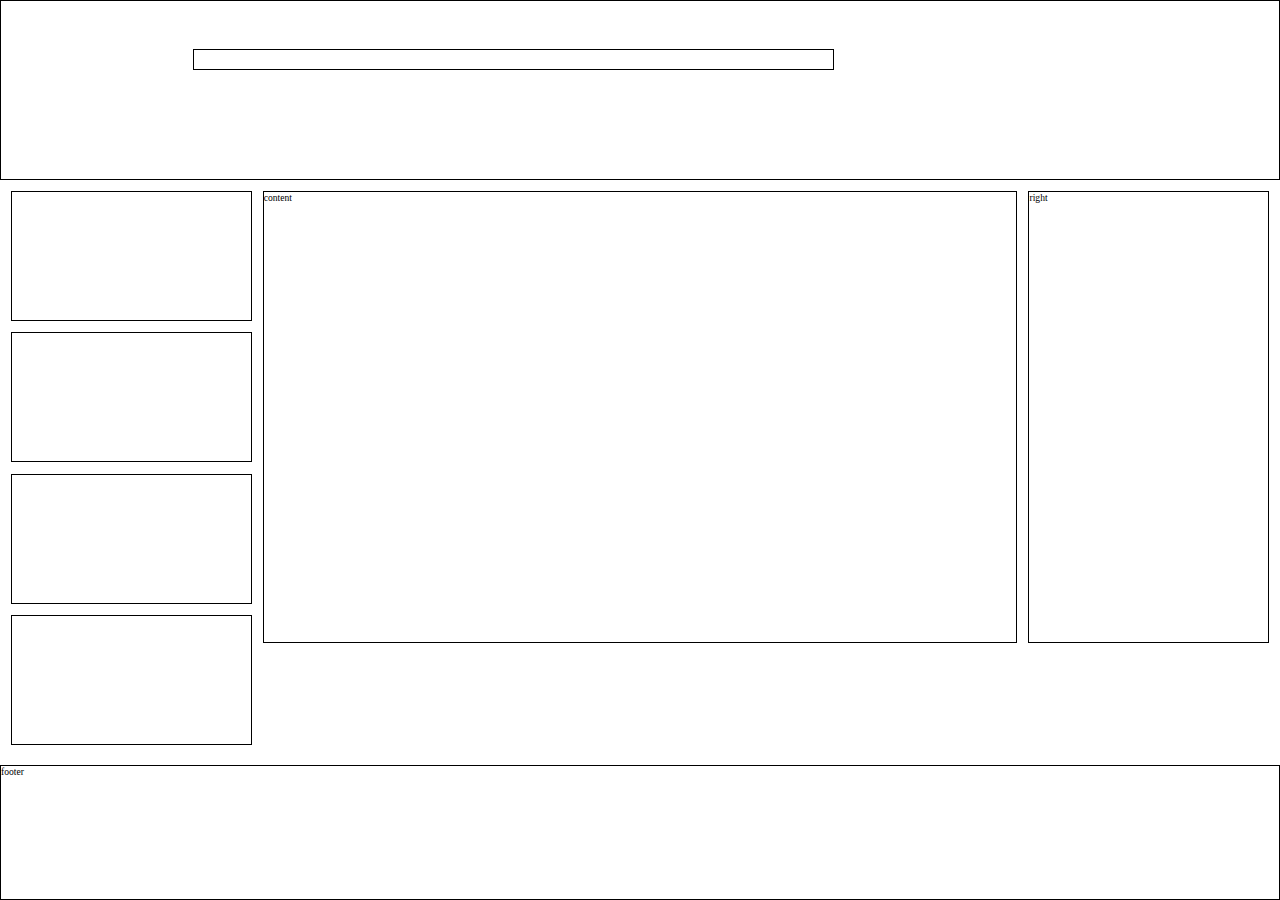
==== Grid/index.html @ b45a6c9c "Finish homework" ====
<!DOCTYPE html>
<html lang="en">
<head>
    <meta charset="UTF-8">
    <meta name="viewport" content="width=device-width, initial-scale=1.0">
    <link rel="stylesheet" href="./style.css">
    <title>GridLayout</title>
</head>
<body>
    <header id="pageHeader">
        <div class="header"></div>
    </header>

    <div id="content">content</div>

    <div id="left">
        <div class="subitem"></div>
        <div class="subitem"></div>
        <div class="subitem"></div>
        <div class="subitem"></div>
    </div>

    <div id="right">right</div>

    <footer id="pageFooter">footer</footer>
</body>
</html>
---- Grid/style.css ----
body {
    display: grid;
    grid-template-areas: 
       "header header header"
       "left content right"
       "footer footer footer";
    grid-template-columns: 0.2fr 0.6fr 0.2fr;
    grid-template-rows: 20% 1fr 15%;
    grid-gap: 0.7rem;
    height: 100vh;
    margin: 0;
    font-family: 'Times New Roman', Times, serif;
    font-size: 0.6rem;
}

header, footer, div, content {
    border: 1px solid #000;
}

#pageHeader {
    grid-area: header;
}

.header {
    width: 50%;
    height: 1.2rem;
    margin-left: 15%;
    margin-top: 3rem;
}

#pageFooter {
    grid-area: footer;
}

#content {
    grid-area: content;
    height: 450px;
    /*or height: fit-content in order to enable the box 
    to use the available space, but never more than max-content  */
}

#left {
    grid-area: left;
    margin-left: 0.7rem;
    border: none;
}

.subitem {
    height: 8rem;
    margin-bottom: 0.7rem;
}

.subitem:last-child{
    margin-bottom: 0; 
}

#right {
    grid-area: right;
    margin-right: 0.7rem;
    height: 450px;
}

@media all and (max-width: 640px) {
    
    body {
        display: grid;
        grid-template-areas: 
           "header header header"
           "content content content"
           "right right right"
           "left left left"
           "footer footer footer";
        grid-template-rows: 15% repeat(3, 1fr) 15%;
    }

    .header {
        margin-top: 2rem;
    }

    #content, #right {
        margin: 0 0.7rem 0.7rem 0.7rem;
        border: 1px solid #000;
        height: 200px;
    }
   
    #left {
        display: grid;  
        grid-template-columns: repeat(auto-fill, 8rem);        
        grid-gap: 0.7rem;
        padding-right: 0.7rem;
    }

    .subitem {
        width: 8rem;
    }
}
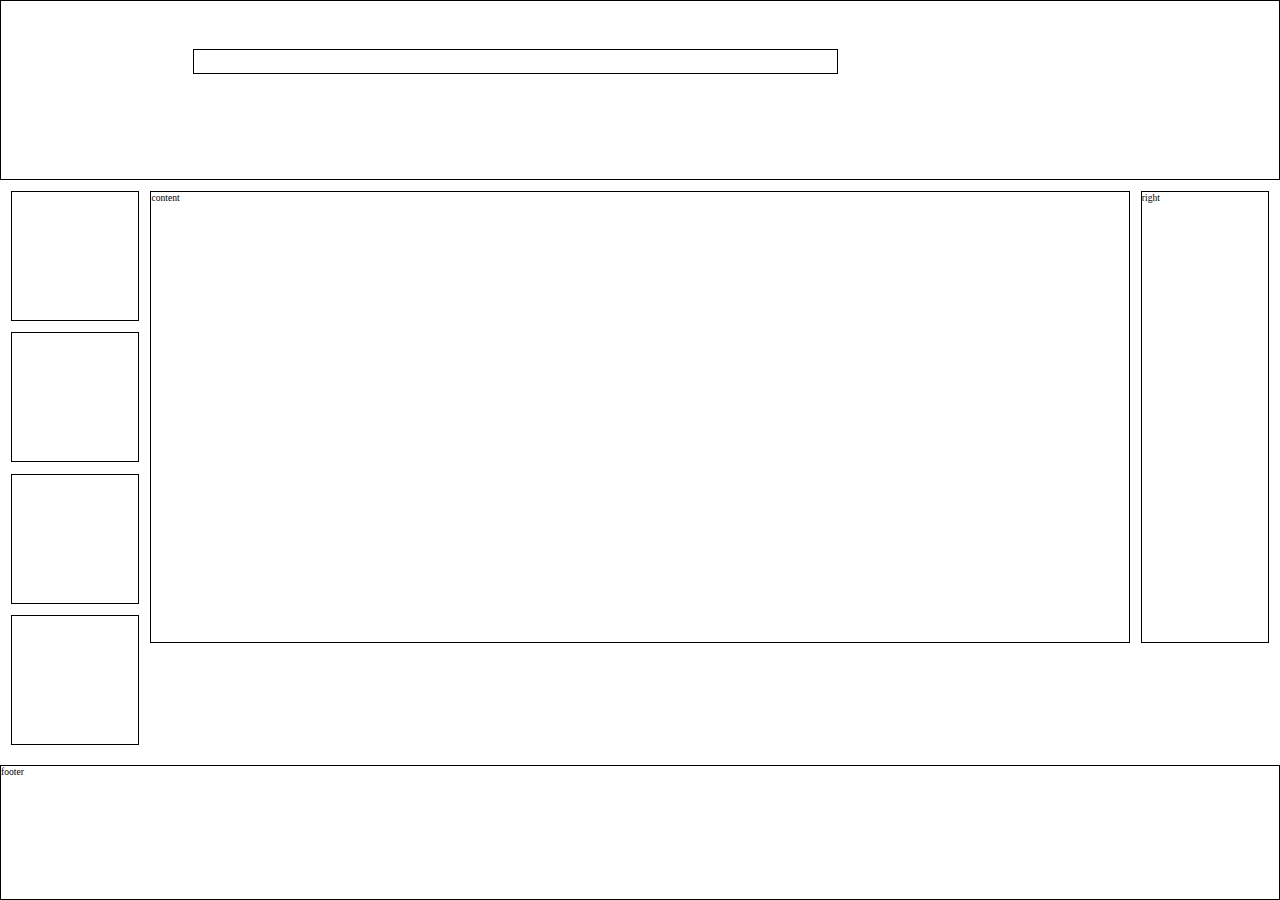
==== commit 5944cb78: "Final version" ====
--- a/Grid/index.html
+++ b/Grid/index.html
@@ -7,21 +7,21 @@
     <title>GridLayout</title>
 </head>
 <body>
-    <header id="pageHeader">
-        <div class="header"></div>
+    <header>
+        <textarea class="header"></textarea>
     </header>
 
-    <div id="content">content</div>
+    <div class="content">content</div>
 
-    <div id="left">
-        <div class="subitem"></div>
-        <div class="subitem"></div>
-        <div class="subitem"></div>
-        <div class="subitem"></div>
+    <div class="left">
+        <div class="left__item"></div>
+        <div class="left__item"></div>
+        <div class="left__item"></div>
+        <div class="left__item"></div>
     </div>
 
-    <div id="right">right</div>
+    <div class="right">right</div>
 
-    <footer id="pageFooter">footer</footer>
+    <footer>footer</footer>
 </body>
 </html>--- a/Grid/style.css
+++ b/Grid/style.css
@@ -4,7 +4,7 @@
        "header header header"
        "left content right"
        "footer footer footer";
-    grid-template-columns: 0.2fr 0.6fr 0.2fr;
+    grid-template-columns: 8.7rem 1fr 8.7rem;
     grid-template-rows: 20% 1fr 15%;
     grid-gap: 0.7rem;
     height: 100vh;
@@ -17,7 +17,7 @@
     border: 1px solid #000;
 }
 
-#pageHeader {
+header {
     grid-area: header;
 }
 
@@ -26,35 +26,37 @@
     height: 1.2rem;
     margin-left: 15%;
     margin-top: 3rem;
+    resize: none;
+    border: 1px solid #000;
 }
 
-#pageFooter {
+footer {
     grid-area: footer;
 }
 
-#content {
+.content {
     grid-area: content;
     height: 450px;
     /*or height: fit-content in order to enable the box 
     to use the available space, but never more than max-content  */
 }
 
-#left {
+.left {
     grid-area: left;
     margin-left: 0.7rem;
     border: none;
 }
 
-.subitem {
+.left__item {
     height: 8rem;
     margin-bottom: 0.7rem;
 }
 
-.subitem:last-child{
+.left__item:last-child{
     margin-bottom: 0; 
 }
 
-#right {
+.right {
     grid-area: right;
     margin-right: 0.7rem;
     height: 450px;
@@ -77,20 +79,20 @@
         margin-top: 2rem;
     }
 
-    #content, #right {
+    .content, .right {
         margin: 0 0.7rem 0.7rem 0.7rem;
         border: 1px solid #000;
         height: 200px;
     }
    
-    #left {
+    .left {
         display: grid;  
         grid-template-columns: repeat(auto-fill, 8rem);        
         grid-gap: 0.7rem;
         padding-right: 0.7rem;
     }
 
-    .subitem {
+    .left__item {
         width: 8rem;
     }
 }